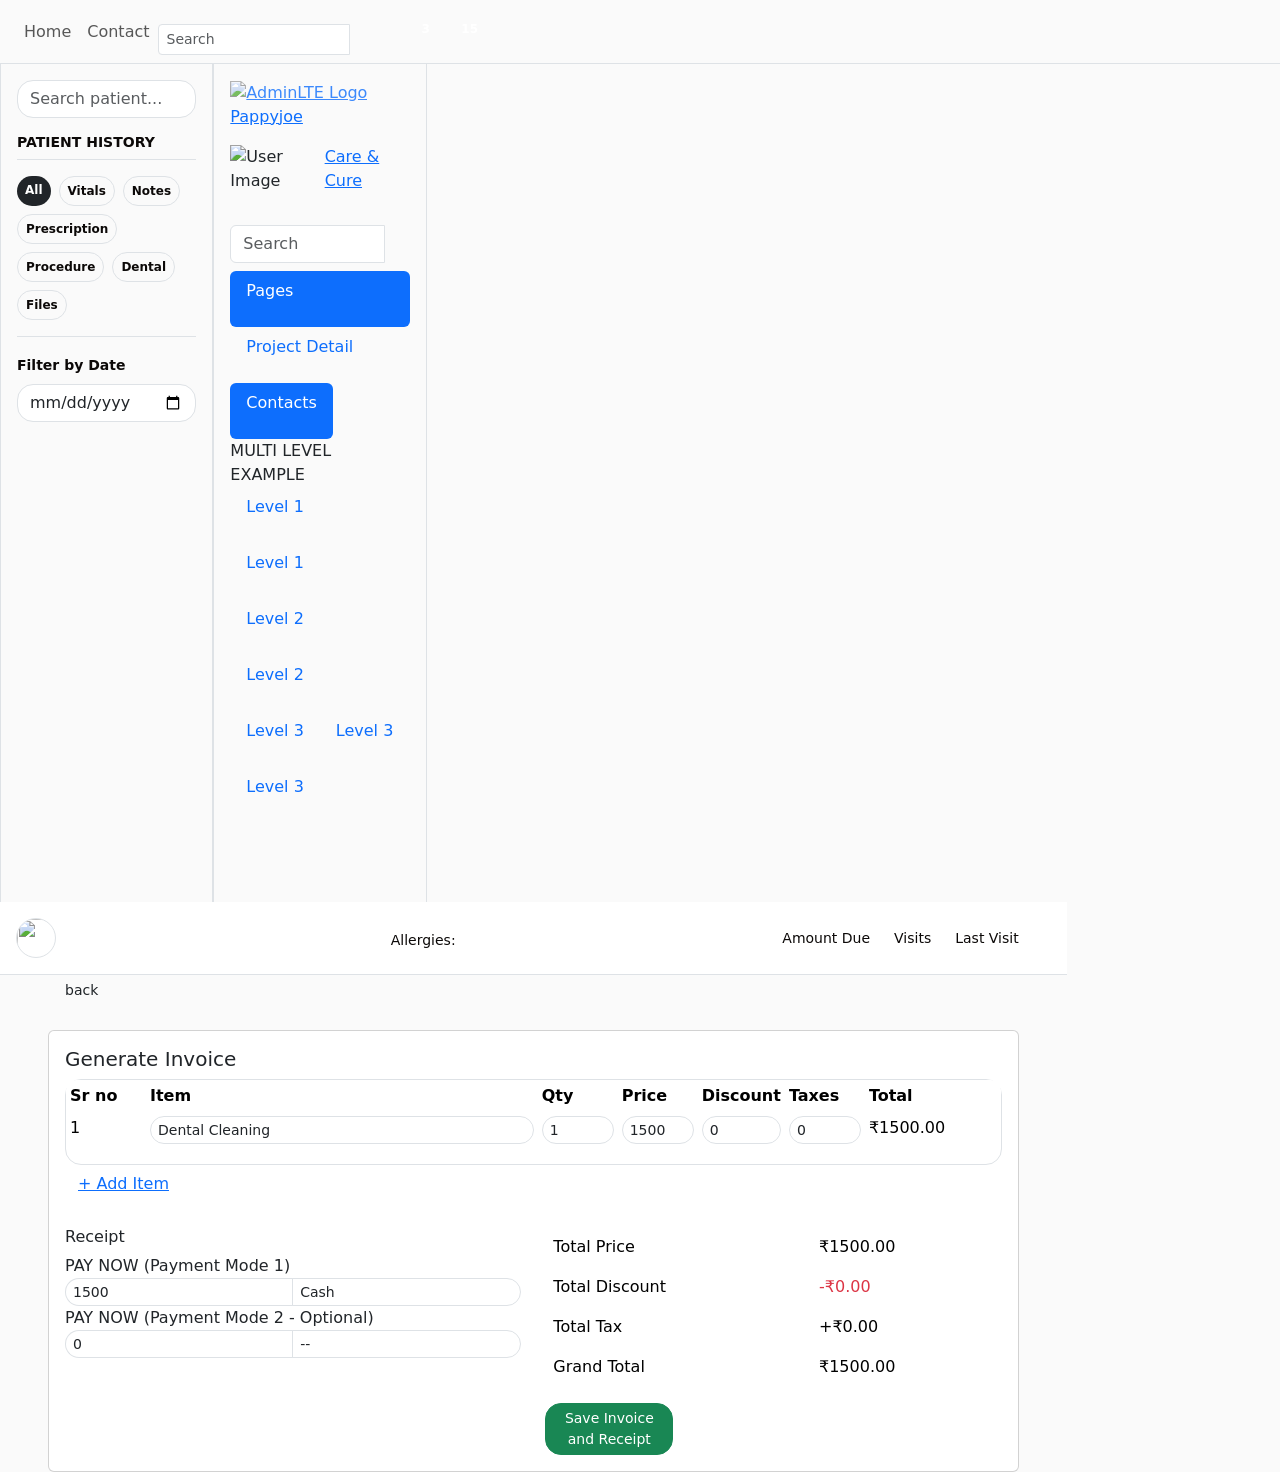
==== pages/singlepageconsultation/invoice.html @ 0e740bc8 "Enhance dental procedure display: extract tooth number, calculate final costs, and improve UI for be" ====
<!DOCTYPE html>
<html lang="en">
  <head>
    <meta charset="utf-8" />
    <meta name="viewport" content="width=device-width, initial-scale=1" />
    <title>Pappyjoe 3 | Contacts</title>

    <!-- Google Font: Source Sans Pro -->
    <link
      rel="stylesheet"
      href="https://fonts.googleapis.com/css?family=Source+Sans+Pro:300,400,400i,700&display=fallback"
    />
    <!-- Font Awesome -->
    <link
      rel="stylesheet"
      href="../../plugins/fontawesome-free/css/all.min.css"
    />

    <!-- Required bootstrap cdn link -->
    <link
      href="https://cdn.jsdelivr.net/npm/bootstrap@5.3.2/dist/css/bootstrap.min.css"
      rel="stylesheet"
    />
    <!-- Required bootstrap cdn link -->

    <!-- Theme style -->
    <link rel="stylesheet" href="../../dist/css/adminlte.min.css" />
    <link rel="stylesheet" href="./singlepage.css" />
  </head>
  <body class="hold-transition">
    <div class="">
      <nav class="navbar navbar-expand navbar-white navbar-light">
        <ul class="navbar-nav">
          <li class="nav-item">
            <a
              id="toggleAside"
              class="nav-link"
              data-widget="pushmenu"
              href="#"
              role="button"
              ><i class="fas fa-bars"></i>
            </a>
          </li>
          <li class="nav-item d-none d-sm-inline-block">
            <a href="../../index.html" class="nav-link">Home</a>
          </li>
          <li class="nav-item d-none d-sm-inline-block">
            <a href="#" class="nav-link">Contact</a>
          </li>
        </ul>

        <!-- Right navbar links -->
        <ul class="navbar-nav ml-auto">
          <!-- Navbar Search -->
          <li class="nav-item">
            <a
              class="nav-link"
              data-widget="navbar-search"
              href="#"
              role="button"
            >
              <i class="fas fa-search"></i>
            </a>
            <div class="navbar-search-block">
              <form class="form-inline">
                <div class="input-group input-group-sm">
                  <input
                    class="form-control form-control-navbar"
                    type="search"
                    placeholder="Search"
                    aria-label="Search"
                  />
                  <div class="input-group-append">
                    <button class="btn btn-navbar" type="submit">
                      <i class="fas fa-search"></i>
                    </button>
                    <button
                      class="btn btn-navbar"
                      type="button"
                      data-widget="navbar-search"
                    >
                      <i class="fas fa-times"></i>
                    </button>
                  </div>
                </div>
              </form>
            </div>
          </li>

          <!-- Messages Dropdown Menu -->
          <li class="nav-item dropdown">
            <a class="nav-link" data-toggle="dropdown" href="#">
              <i class="far fa-comments"></i>
              <span class="badge badge-danger navbar-badge">3</span>
            </a>
            <div class="dropdown-menu dropdown-menu-lg dropdown-menu-right">
              <a href="#" class="dropdown-item">
                <!-- Message Start -->
                <div class="media">
                  <img
                    src="../../dist/img/user1-128x128.jpg"
                    alt="User Avatar"
                    class="img-size-50 mr-3 img-circle"
                  />
                  <div class="media-body">
                    <h3 class="dropdown-item-title">
                      Brad Diesel
                      <span class="float-right text-sm text-danger"
                        ><i class="fas fa-star"></i
                      ></span>
                    </h3>
                    <p class="text-sm">Call me whenever you can...</p>
                    <p class="text-sm text-custom">
                      <i class="far fa-clock mr-1"></i> 4 Hours Ago
                    </p>
                  </div>
                </div>
                <!-- Message End -->
              </a>
              <div class="dropdown-divider"></div>
              <a href="#" class="dropdown-item">
                <!-- Message Start -->
                <div class="media">
                  <img
                    src="../../dist/img/user8-128x128.jpg"
                    alt="User Avatar"
                    class="img-size-50 img-circle mr-3"
                  />
                  <div class="media-body">
                    <h3 class="dropdown-item-title">
                      John Pierce
                      <span class="float-right text-sm text-custom"
                        ><i class="fas fa-star"></i
                      ></span>
                    </h3>
                    <p class="text-sm">I got your message bro</p>
                    <p class="text-sm text-custom">
                      <i class="far fa-clock mr-1"></i> 4 Hours Ago
                    </p>
                  </div>
                </div>
                <!-- Message End -->
              </a>
              <div class="dropdown-divider"></div>
              <a href="#" class="dropdown-item">
                <!-- Message Start -->
                <div class="media">
                  <img
                    src="../../dist/img/user3-128x128.jpg"
                    alt="User Avatar"
                    class="img-size-50 img-circle mr-3"
                  />
                  <div class="media-body">
                    <h3 class="dropdown-item-title">
                      Nora Silvester
                      <span class="float-right text-sm text-warning"
                        ><i class="fas fa-star"></i
                      ></span>
                    </h3>
                    <p class="text-sm">The subject goes here</p>
                    <p class="text-sm text-custom">
                      <i class="far fa-clock mr-1"></i> 4 Hours Ago
                    </p>
                  </div>
                </div>
                <!-- Message End -->
              </a>
              <div class="dropdown-divider"></div>
              <a href="#" class="dropdown-item dropdown-footer"
                >See All Messages</a
              >
            </div>
          </li>
          <!-- Notifications Dropdown Menu -->
          <li class="nav-item dropdown">
            <a class="nav-link" data-toggle="dropdown" href="#">
              <i class="far fa-bell"></i>
              <span class="badge badge-warning navbar-badge">15</span>
            </a>
            <div class="dropdown-menu dropdown-menu-lg dropdown-menu-right">
              <span class="dropdown-item dropdown-header"
                >15 Notifications</span
              >
              <div class="dropdown-divider"></div>
              <a href="#" class="dropdown-item">
                <i class="fas fa-envelope mr-2"></i> 4 new messages
                <span class="float-right text-custom text-sm">3 mins</span>
              </a>
              <div class="dropdown-divider"></div>
              <a href="#" class="dropdown-item">
                <i class="fas fa-users mr-2"></i> 8 friend requests
                <span class="float-right text-custom text-sm">12 hours</span>
              </a>
              <div class="dropdown-divider"></div>
              <a href="#" class="dropdown-item">
                <i class="fas fa-file mr-2"></i> 3 new reports
                <span class="float-right text-custom text-sm">2 days</span>
              </a>
              <div class="dropdown-divider"></div>
              <a href="#" class="dropdown-item dropdown-footer"
                >See All Notifications</a
              >
            </div>
          </li>
          <li class="nav-item">
            <a class="nav-link" data-widget="fullscreen" href="#" role="button">
              <i class="fas fa-expand-arrows-alt"></i>
            </a>
          </li>
          <li class="nav-item">
            <a
              class="nav-link"
              data-widget="control-sidebar"
              data-slide="true"
              href="#"
              role="button"
            >
              <i class="fas fa-th-large"></i>
            </a>
          </li>
        </ul>
      </nav>

      <div class="container-fluid">
        <div class="row border-top">
          <!-- Sidebar -->
          <aside
            id="asideSideBar"
            class="col-md-2 col-lg-2 border border-top-0 border-bottom-0 p-3 sidebar hide-scrollbar"
          >
            <input
              class="form-control mb-3 rounded-4"
              placeholder="Search patient..."
            />

            <h6 class="text-uppercase text-custom small fw-bold mb-2">
              Patient History
            </h6>

            <!-- Chips Filter -->
            <div
              class="mb-3 py-3 border-bottom border-top d-flex flex-wrap gap-2"
              id="chipFilters"
            >
              <span
                role="button"
                class="badge rounded-4 bg-dark text-white p-2 active-filter"
                data-filter="all"
                >All</span
              >
              <span
                role="button"
                class="badge rounded-4 p-2 border text-custom"
                data-filter="vitals"
                >Vitals</span
              >
              <span
                role="button"
                class="badge rounded-4 p-2 border text-custom"
                data-filter="notes"
                >Notes</span
              >
              <span
                role="button"
                class="badge rounded-4 p-2 border text-custom"
                data-filter="prescription"
                >Prescription</span
              >
              <span
                role="button"
                class="badge rounded-4 p-2 border text-custom"
                data-filter="procedure"
                >Procedure</span
              >
              <span
                role="button"
                class="badge rounded-4 p-2 border text-custom"
                data-filter="dental"
                >Dental</span
              >
              <span
                role="button"
                class="badge rounded-4 p-2 border text-custom"
                data-filter="files"
                >Files</span
              >
            </div>

            <!-- Date Filter -->
            <div class="mb-3">
              <label class="form-label small text-custom fw-semibold"
                >Filter by Date</label
              >
              <input
                type="date"
                id="dateFilter"
                class="form-control rounded-4"
              />
            </div>

            <!-- Content Area -->
            <div class="content-area"></div>
          </aside>

          <aside
            id="asideMenu"
            class="col-md-2 col-lg-2 border border-top-0 border-bottom-0 p-3 sidebar hide-scrollbar"
          >
            <!-- Brand Logo -->
            <a href="../../index3.html" class="brand-link">
              <img
                src="../../dist/img/AdminLTELogo.png"
                alt="AdminLTE Logo"
                class="brand-image img-circle elevation-3"
                style="opacity: 0.8"
              />
              <span class="brand-text font-weight-light">Pappyjoe</span>
            </a>

            <!-- Sidebar -->
            <div class="sidebar">
              <!-- Sidebar user (optional) -->
              <div class="user-panel mt-3 pb-3 mb-3 d-flex">
                <div class="image">
                  <img
                    src="../../dist/img/user2-160x160.jpg"
                    class="img-circle elevation-2"
                    alt="User Image"
                  />
                </div>
                <div class="info">
                  <a href="#" class="d-block">Care & Cure</a>
                </div>
              </div>

              <!-- SidebarSearch Form -->
              <div class="form-inline">
                <div class="input-group" data-widget="sidebar-search">
                  <input
                    class="form-control form-control-sidebar"
                    type="search"
                    placeholder="Search"
                    aria-label="Search"
                  />
                  <div class="input-group-append">
                    <button class="btn btn-sidebar">
                      <i class="fas fa-search fa-fw"></i>
                    </button>
                  </div>
                </div>
              </div>

              <!-- Sidebar Menu -->
              <nav class="mt-2">
                <ul
                  class="nav nav-pills nav-sidebar flex-column"
                  data-widget="treeview"
                  role="menu"
                  data-accordion="false"
                >
                  <!-- Add icons to the links using the .nav-icon class
               with font-awesome or any other icon font library -->

                  <li class="nav-item menu-open">
                    <a href="#" class="nav-link active">
                      <i class="nav-icon fas fa-book"></i>
                      <p>
                        Pages
                        <i class="fas fa-angle-left right"></i>
                      </p>
                    </a>
                    <ul class="nav nav-treeview">
                      <li class="nav-item">
                        <a
                          href="../examples/project-detail.html"
                          class="nav-link"
                        >
                          <i class="far fa-circle nav-icon"></i>
                          <p>Project Detail</p>
                        </a>
                      </li>
                      <li class="nav-item">
                        <a
                          href="../examples/contacts.html"
                          class="nav-link active"
                        >
                          <i class="far fa-circle nav-icon"></i>
                          <p>Contacts</p>
                        </a>
                      </li>
                    </ul>
                  </li>

                  <li class="nav-header">MULTI LEVEL EXAMPLE</li>
                  <li class="nav-item">
                    <a href="#" class="nav-link">
                      <i class="fas fa-circle nav-icon"></i>
                      <p>Level 1</p>
                    </a>
                  </li>
                  <li class="nav-item">
                    <a href="#" class="nav-link">
                      <i class="nav-icon fas fa-circle"></i>
                      <p>
                        Level 1
                        <i class="right fas fa-angle-left"></i>
                      </p>
                    </a>
                    <ul class="nav nav-treeview">
                      <li class="nav-item">
                        <a href="#" class="nav-link">
                          <i class="far fa-circle nav-icon"></i>
                          <p>Level 2</p>
                        </a>
                      </li>
                      <li class="nav-item">
                        <a href="#" class="nav-link">
                          <i class="far fa-circle nav-icon"></i>
                          <p>
                            Level 2
                            <i class="right fas fa-angle-left"></i>
                          </p>
                        </a>
                        <ul class="nav nav-treeview">
                          <li class="nav-item">
                            <a href="#" class="nav-link">
                              <i class="far fa-dot-circle nav-icon"></i>
                              <p>Level 3</p>
                            </a>
                          </li>
                          <li class="nav-item">
                            <a href="#" class="nav-link">
                              <i class="far fa-dot-circle nav-icon"></i>
                              <p>Level 3</p>
                            </a>
                          </li>
                          <li class="nav-item">
                            <a href="#" class="nav-link">
                              <i class="far fa-dot-circle nav-icon"></i>
                              <p>Level 3</p>
                            </a>
                          </li>
                        </ul>
                      </li>
                    </ul>
                  </li>
                </ul>
              </nav>
              <!-- /.sidebar-menu -->
            </div>
            <!-- /.sidebar -->
          </aside>

          <!-- Main Content -->
          <main class="col-md-10 col-lg-10 p-0">
            <!-- Patient Header -->
            <div class="card border-0 border-bottom rounded-0 bg-white p-3">
              <div class="d-flex justify-content-between align-items-center">
                <!-- Left Section -->
                <div class="d-flex align-items-center w-auto">
                  <img
                    id="pAvatar"
                    src=""
                    class="rounded-circle border me-4"
                    width="40"
                    height="40"
                  />
                  <div>
                    <h6 id="pName" class="mb-1 fw-semibold"></h6>
                    <div id="pBasic" class="text-custom small"></div>
                  </div>
                </div>

                <div class="d-flex align-items-center mt-1 gap-2">
                  <span class="text-custom small me-2">Allergies:</span>
                  <div id="pAllergies" class="d-flex gap-2"></div>
                </div>

                <!-- Right Section -->
                <div class="d-flex align-items-center gap-4">
                  <!-- Amount -->
                  <div class="text-center">
                    <div class="text-custom small">Amount Due</div>
                    <div id="pAmount" class=""></div>
                  </div>

                  <!-- Visits -->
                  <div class="text-center">
                    <div class="text-custom small">Visits</div>
                    <div id="pVisits" class=""></div>
                  </div>

                  <!-- Last Visit -->
                  <div class="text-center">
                    <div class="text-custom small">Last Visit</div>
                    <div id="pLastVisit" class=""></div>
                  </div>

                  <!-- Phone -->
                  <div class="d-flex align-items-center">
                    <i class="bi bi-telephone text-secondary me-2"></i>
                    <span id="pPhone" class="">
                      <i class="fa fa-mobile mr-2 text-custom"></i>
                    </span>
                  </div>
                </div>
              </div>
            </div>
            <div
              class="px-5 patient-details hide-scrollbar"
            >
            <button id="btnbacktospc" class="btn btn-sm"><i class="fas fa-arrow-left me-2"></i> back</button>

              <section
                class="mt-4"
              >
                <div class="card">
                  <div class="card-body">
                    <h5>Generate Invoice</h5>
                    <div class="border rounded-4">
                      <table
                        style="border-radius: 10px; overflow: hidden"
                        class="table table-sm table-borderless"
                        id="invoiceTable"
                      >
                        <thead class="thead-light">
                          <tr>
                            <th style="width: 80px">Sr no</th>
                            <th>Item</th>
                            <th style="width: 80px">Qty</th>
                            <th style="width: 80px">Price</th>
                            <th style="width: 80px">Discount</th>
                            <th style="width: 80px">Taxes</th>
                            <th style="width: 80px">Total</th>
                            <th></th>
                          </tr>
                        </thead>
                        <tbody>
                          <tr>
                            <td>1</td>
                            <td>
                              <input
                                class="form-control proc-price rounded-4 input-style invoice-service"
                                value="Dental Cleaning"
                              />
                            </td>
                            <td>
                              <input
                                type="number"
                                class="form-control proc-price rounded-4 input-style invoice-qty"
                                value="1"
                              />
                            </td>
                            <td>
                              <input
                                type="number"
                                class="form-control proc-price rounded-4 input-style invoice-price"
                                value="1500"
                              />
                            </td>
                            <td>
                              <input
                                type="number"
                                class="form-control proc-price rounded-4 input-style invoice-discount"
                                value="0"
                              />
                            </td>
                            <td>
                              <input
                                type="number"
                                class="form-control proc-price rounded-4 input-style invoice-tax"
                                value="0"
                              />
                            </td>
                            <td class="invoice-line-total">₹1500.00</td>
                            <td>
                              <button
                                type="button"
                                class="btn btn-sm btn-remove-inv"
                              >
                                <i class="fas fa-trash text-danger"></i>
                              </button>
                            </td>
                          </tr>
                        </tbody>
                      </table>
                    </div>
                    <div class="text-start">
                      <button class="btn btn-link" id="addInvItem">
                        + Add Item
                      </button>
                    </div>

                    <div class="row mt-4">
                      <div class="col-md-6">
                        <h6>Receipt</h6>
                        <div class="form-group">
                          <label>PAY NOW (Payment Mode 1)</label>
                          <div class="input-group">
                            <input
                              type="number"
                              class="form-control border-end-0 rounded-end-0 rounded-4 input-style payment-1"
                              value="1500"
                            /><select
                              class="form-control border-start-1 rounded-start-0 rounded-4 input-style"
                            >
                              <option>Cash</option>
                              <option>Card</option>
                            </select>
                          </div>
                        </div>
                        <div class="form-group">
                          <label>PAY NOW (Payment Mode 2 - Optional)</label>
                          <div class="input-group">
                            <input
                              type="number"
                              class="form-control border-end-0 rounded-end-0 rounded-4 input-style payment-2"
                              value="0"
                            /><select
                              class="form-control border-start-1 rounded-start-0 rounded-4 input-style"
                            >
                              <option>--</option>
                            </select>
                          </div>
                        </div>
                      </div>
                      <div class="col-md-6">
                        <table class="table table-borderless invoice-summary">
                          <tr>
                            <td>Total Price</td>
                            <td class="text-right">
                              ₹<span id="invPrice">1500.00</span>
                            </td>
                          </tr>
                          <tr>
                            <td>Total Discount</td>
                            <td class="text-right text-danger">
                              -₹<span id="invDiscount">0.00</span>
                            </td>
                          </tr>
                          <tr>
                            <td>Total Tax</td>
                            <td class="text-right">
                              +₹<span id="invTax">0.00</span>
                            </td>
                          </tr>
                          <tr class="font-weight-bold">
                            <td>Grand Total</td>
                            <td class="text-right">
                              ₹<span id="invGrand">1500.00</span>
                            </td>
                          </tr>
                        </table>
                        <div class="text-right">
                          <button
                            class="btn btn-sm btn-success save-btn rounded-4"
                            id="saveInvoice"
                          >
                            Save Invoice and Receipt
                          </button>
                        </div>
                      </div>
                    </div>
                  </div>
                </div>
              </section>
            </div>
          </main>
        </div>
      </div>
    </div>
    <script src="../../plugins/jquery/jquery.min.js"></script>
    <script src="../../plugins/bootstrap/js/bootstrap.bundle.min.js"></script>
    <script src="../../dist/js/adminlte.min.js"></script>
    <script src="./data.js"></script>
    <script src="./new.js"></script>
    <script src="./mockData.js"></script>
    <script src="./collapse.js"></script>
    <script src="./invoice.js"></script>
  </body>
</html>
---- pages/singlepageconsultation/singlepage.css ----
/* Lightweight AdminLTE-like layout */
body {
  background: #fafafa;
}
.page-wrap {
  display: flex;
}
.content {
  /* flex: 1; */
  padding: 24px 24px;
}
.timeline-card {
  background: #fff;
  border-radius: 6px;
  padding: 16px;
  margin-bottom: 16px;
  box-shadow: 0 1px 0 rgba(0, 0, 0, 0.03);
}
.small-chip {
  display: inline-block;
  padding: 6px 10px;
  background: #f3f6fb;
  border-radius: 20px;
  font-size: 13px;
  margin-right: 6px;
}
.accordion .card {
  border-radius: 8px;
  overflow: hidden;
}
.card-header {
  background: #fff;
  border-bottom: 1px solid #eee;
}
.card-body .form-control[readonly] {
  background: #f7f7f9;
}
.floating-save {
  position: fixed;
  right: 18px;
  bottom: 18px;
  z-index: 1200;
}
.quick-badges .badge {
  margin-right: 4px;
}
.invoice-summary td,
.invoice-summary th {
  border-top: none !important;
}
.save-btn {
  width: 10vw;
}
.sidebar {
  max-height: calc(100vh - 62px);
  min-height: calc(100vh - 62px);
  overflow: auto;
  padding-bottom: 0px;
  /* background-color: red; */
}
.hide-scrollbar {
  -ms-overflow-style: none; /* IE/Edge */
  scrollbar-width: none; /* Firefox */
}

.hide-scrollbar::-webkit-scrollbar {
  display: none; /* Chrome/Safari */
}
.patient-details {
  max-height: calc(100vh - 150px);
  overflow: auto;
}
.input-style {
  height: 28px;
  padding: 3px 7px; /* small padding to keep text readable */
  font-size: 14px;
  line-height: 1.2;
}
.bg-custom {
  background: #fafafa;
}
.accordion-highlight {
  color: #0d6efd !important; /* bootstrap primary color */
  font-weight: 600 !important;
}
.text-custom {
  color: #0c0908;
}
.upload-box {
  border: 1px dashed #6c757d;
  border-radius: 10px;
  cursor: pointer;
  transition: 0.2s;
}

.upload-box:hover {
  background: #f8f9fa;
  border-color: #0d6efd;
}
.template-select-style {
  height: 32px;
  padding: 4px 8px; /* small padding to keep text readable */
  font-size: 14px;
  line-height: 1.4;
}
.aside-hidden {
  display: none;
}
#procTable {
  width: 100%;
  table-layout: fixed;
}
#procTable th,
#procTable td {
  padding: 0.25rem 0.5rem !important;
  vertical-align: middle;
  overflow: hidden;
  text-overflow: ellipsis;
  white-space: nowrap;
}
.col-sr {
  width: 70px;
}
.col-fixed {
  width: 85px;
}
.col-status {
  width: 190px;
}
.col-action {
  width: 50px;
}
.col-proc {
  width: auto;
}
.surface-map {
  position: relative;
  width: 100px;
  height: 100px;
  margin: 25px auto;
}
.tooth-map-container {
    width: 160px;
    height: 160px;
    position: relative;
    margin: 20px auto;
    background: #ffffff;
    border-radius: 50%; /* Makes the overall hit area circular */
}

/* Base surface style */
.surface {
    position: absolute;
    background-color: #fcfaf2; /* Enamel white */
    border: 1px solid #dcd7c9;
    cursor: pointer;
    transition: all 0.2s ease;
}

.surface:hover {
    background-color: #f1ede0;
}

/* Center Pit (Occlusal) - Rounded Square */
.occlusal {
    top: 50px;
    left: 50px;
    width: 60px;
    height: 60px;
    border-radius: 12px;
    z-index: 5;
}

/* Outer Walls - Using clip-path for organic fitting */
.buccal {
    top: 10px;
    left: 15px;
    width: 130px;
    height: 45px;
    border-top-left-radius: 40px;
    border-top-right-radius: 40px;
    clip-path: polygon(0% 0%, 100% 0%, 80% 100%, 20% 100%);
}

.lingual {
    bottom: 10px;
    left: 15px;
    width: 130px;
    height: 45px;
    border-bottom-left-radius: 40px;
    border-bottom-right-radius: 40px;
    clip-path: polygon(20% 0%, 80% 0%, 100% 100%, 0% 100%);
}

.mesial {
    top: 15px;
    left: 10px;
    width: 45px;
    height: 130px;
    border-top-left-radius: 40px;
    border-bottom-left-radius: 40px;
    clip-path: polygon(0% 0%, 100% 20%, 100% 80%, 0% 100%);
}

.distal {
    top: 15px;
    right: 10px;
    width: 45px;
    height: 130px;
    border-top-right-radius: 40px;
    border-bottom-right-radius: 40px;
    clip-path: polygon(0% 20%, 100% 0%, 100% 100%, 0% 80%);
}

/* Medical Selection State */
.surface.active {
    background-color: #ff4d4d !important; /* Medical Red */
    border-color: #b30000 !important;
    box-shadow: inset 0 0 10px rgba(0,0,0,0.1);
}
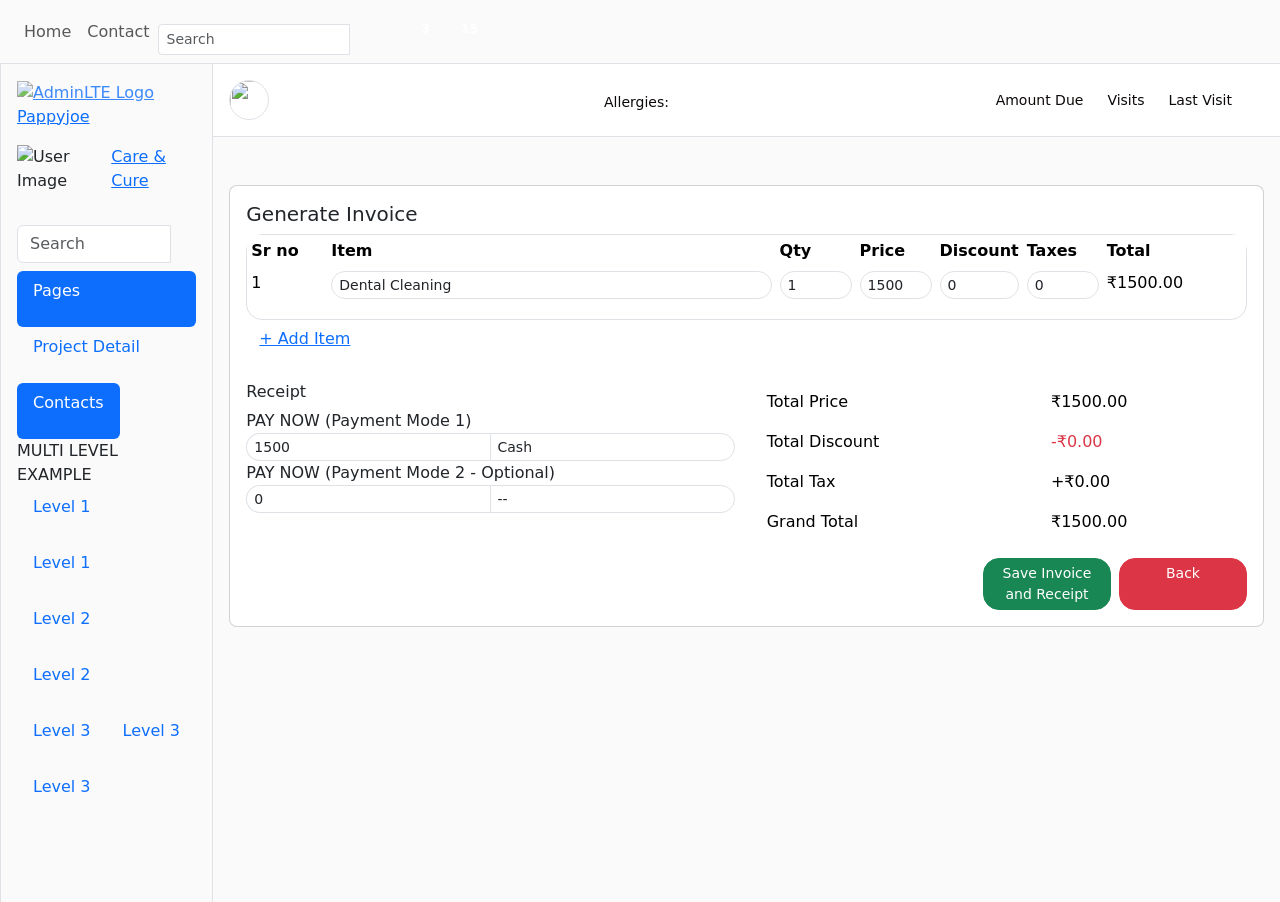
==== commit d053c05c: "prescription and invoice edited" ====
--- a/pages/singlepageconsultation/invoice.html
+++ b/pages/singlepageconsultation/invoice.html
@@ -26,6 +26,8 @@
     <!-- Theme style -->
     <link rel="stylesheet" href="../../dist/css/adminlte.min.css" />
     <link rel="stylesheet" href="./singlepage.css" />
+    <script src="https://code.highcharts.com/highcharts.js"></script>
+    <script src="https://code.highcharts.com/highcharts-more.js"></script>
   </head>
   <body class="hold-transition">
     <div class="">
@@ -223,85 +225,6 @@
 
       <div class="container-fluid">
         <div class="row border-top">
-          <!-- Sidebar -->
-          <aside
-            id="asideSideBar"
-            class="col-md-2 col-lg-2 border border-top-0 border-bottom-0 p-3 sidebar hide-scrollbar"
-          >
-            <input
-              class="form-control mb-3 rounded-4"
-              placeholder="Search patient..."
-            />
-
-            <h6 class="text-uppercase text-custom small fw-bold mb-2">
-              Patient History
-            </h6>
-
-            <!-- Chips Filter -->
-            <div
-              class="mb-3 py-3 border-bottom border-top d-flex flex-wrap gap-2"
-              id="chipFilters"
-            >
-              <span
-                role="button"
-                class="badge rounded-4 bg-dark text-white p-2 active-filter"
-                data-filter="all"
-                >All</span
-              >
-              <span
-                role="button"
-                class="badge rounded-4 p-2 border text-custom"
-                data-filter="vitals"
-                >Vitals</span
-              >
-              <span
-                role="button"
-                class="badge rounded-4 p-2 border text-custom"
-                data-filter="notes"
-                >Notes</span
-              >
-              <span
-                role="button"
-                class="badge rounded-4 p-2 border text-custom"
-                data-filter="prescription"
-                >Prescription</span
-              >
-              <span
-                role="button"
-                class="badge rounded-4 p-2 border text-custom"
-                data-filter="procedure"
-                >Procedure</span
-              >
-              <span
-                role="button"
-                class="badge rounded-4 p-2 border text-custom"
-                data-filter="dental"
-                >Dental</span
-              >
-              <span
-                role="button"
-                class="badge rounded-4 p-2 border text-custom"
-                data-filter="files"
-                >Files</span
-              >
-            </div>
-
-            <!-- Date Filter -->
-            <div class="mb-3">
-              <label class="form-label small text-custom fw-semibold"
-                >Filter by Date</label
-              >
-              <input
-                type="date"
-                id="dateFilter"
-                class="form-control rounded-4"
-              />
-            </div>
-
-            <!-- Content Area -->
-            <div class="content-area"></div>
-          </aside>
-
           <aside
             id="asideMenu"
             class="col-md-2 col-lg-2 border border-top-0 border-bottom-0 p-3 sidebar hide-scrollbar"
@@ -506,14 +429,13 @@
                 </div>
               </div>
             </div>
+
+            <!-- Accordion Sections -->
             <div
-              class="px-5 patient-details hide-scrollbar"
+              id="patientAccordion"
+              class="accordion py-5 px-3 patient-details hide-scrollbar"
             >
-            <button id="btnbacktospc" class="btn btn-sm"><i class="fas fa-arrow-left me-2"></i> back</button>
-
-              <section
-                class="mt-4"
-              >
+              <section>
                 <div class="card">
                   <div class="card-body">
                     <h5>Generate Invoice</h5>
@@ -651,13 +573,19 @@
                             </td>
                           </tr>
                         </table>
-                        <div class="text-right">
+                        <div class="text-right d-flex justify-content-end gap-2">
                           <button
                             class="btn btn-sm btn-success save-btn rounded-4"
                             id="saveInvoice"
                           >
                             Save Invoice and Receipt
                           </button>
+                             <a
+                            class="btn btn-sm btn-danger save-btn rounded-4"
+                            href="./new.html"
+                          >
+                           Back
+                          </a>
                         </div>
                       </div>
                     </div>
@@ -675,7 +603,16 @@
     <script src="./data.js"></script>
     <script src="./new.js"></script>
     <script src="./mockData.js"></script>
+    <script src="./vitals.js"></script>
+    <script src="./dental.js"></script>
+    <script src="./clinicalNotes.js"></script>
+    <script src="./procedure.js"></script>
+    <script src="./prescription.js"></script>
     <script src="./collapse.js"></script>
+    <script src="./preview.js"></script>
     <script src="./invoice.js"></script>
+    <script src="./chart.js"></script>
   </body>
 </html>
+
+
--- a/pages/singlepageconsultation/singlepage.css
+++ b/pages/singlepageconsultation/singlepage.css
@@ -140,81 +140,92 @@
   margin: 25px auto;
 }
 .tooth-map-container {
-    width: 160px;
-    height: 160px;
-    position: relative;
-    margin: 20px auto;
-    background: #ffffff;
-    border-radius: 50%; /* Makes the overall hit area circular */
+  width: 160px;
+  height: 160px;
+  position: relative;
+  margin: 20px auto;
+  background: #ffffff;
+  border-radius: 50%; /* Makes the overall hit area circular */
 }
 
 /* Base surface style */
 .surface {
-    position: absolute;
-    background-color: #fcfaf2; /* Enamel white */
-    border: 1px solid #dcd7c9;
-    cursor: pointer;
-    transition: all 0.2s ease;
+  position: absolute;
+  background-color: #fcfaf2; /* Enamel white */
+  border: 1px solid #dcd7c9;
+  cursor: pointer;
+  transition: all 0.2s ease;
 }
 
 .surface:hover {
-    background-color: #f1ede0;
+  background-color: #f1ede0;
 }
 
 /* Center Pit (Occlusal) - Rounded Square */
 .occlusal {
-    top: 50px;
-    left: 50px;
-    width: 60px;
-    height: 60px;
-    border-radius: 12px;
-    z-index: 5;
+  top: 50px;
+  left: 50px;
+  width: 60px;
+  height: 60px;
+  border-radius: 12px;
+  z-index: 5;
 }
 
 /* Outer Walls - Using clip-path for organic fitting */
 .buccal {
-    top: 10px;
-    left: 15px;
-    width: 130px;
-    height: 45px;
-    border-top-left-radius: 40px;
-    border-top-right-radius: 40px;
-    clip-path: polygon(0% 0%, 100% 0%, 80% 100%, 20% 100%);
+  top: 10px;
+  left: 15px;
+  width: 130px;
+  height: 45px;
+  border-top-left-radius: 40px;
+  border-top-right-radius: 40px;
+  clip-path: polygon(0% 0%, 100% 0%, 80% 100%, 20% 100%);
 }
 
 .lingual {
-    bottom: 10px;
-    left: 15px;
-    width: 130px;
-    height: 45px;
-    border-bottom-left-radius: 40px;
-    border-bottom-right-radius: 40px;
-    clip-path: polygon(20% 0%, 80% 0%, 100% 100%, 0% 100%);
+  bottom: 10px;
+  left: 15px;
+  width: 130px;
+  height: 45px;
+  border-bottom-left-radius: 40px;
+  border-bottom-right-radius: 40px;
+  clip-path: polygon(20% 0%, 80% 0%, 100% 100%, 0% 100%);
 }
 
 .mesial {
-    top: 15px;
-    left: 10px;
-    width: 45px;
-    height: 130px;
-    border-top-left-radius: 40px;
-    border-bottom-left-radius: 40px;
-    clip-path: polygon(0% 0%, 100% 20%, 100% 80%, 0% 100%);
+  top: 15px;
+  left: 10px;
+  width: 45px;
+  height: 130px;
+  border-top-left-radius: 40px;
+  border-bottom-left-radius: 40px;
+  clip-path: polygon(0% 0%, 100% 20%, 100% 80%, 0% 100%);
 }
 
 .distal {
-    top: 15px;
-    right: 10px;
-    width: 45px;
-    height: 130px;
-    border-top-right-radius: 40px;
-    border-bottom-right-radius: 40px;
-    clip-path: polygon(0% 20%, 100% 0%, 100% 100%, 0% 80%);
+  top: 15px;
+  right: 10px;
+  width: 45px;
+  height: 130px;
+  border-top-right-radius: 40px;
+  border-bottom-right-radius: 40px;
+  clip-path: polygon(0% 20%, 100% 0%, 100% 100%, 0% 80%);
 }
 
 /* Medical Selection State */
 .surface.active {
-    background-color: #ff4d4d !important; /* Medical Red */
-    border-color: #b30000 !important;
-    box-shadow: inset 0 0 10px rgba(0,0,0,0.1);
-}
+  background-color: #ff4d4d !important; /* Medical Red */
+  border-color: #b30000 !important;
+  box-shadow: inset 0 0 10px rgba(0, 0, 0, 0.1);
+}
+
+#container {
+  width: 800px; /* Define the chart width */
+  height: 400px; /* Define the chart height */
+  margin: 0 auto; /* Center the chart */
+  border: 1px solid #ccc; /* Optional: for visual demarcation */
+}
+
+.cursor-pointer {
+  cursor: pointer;
+}
